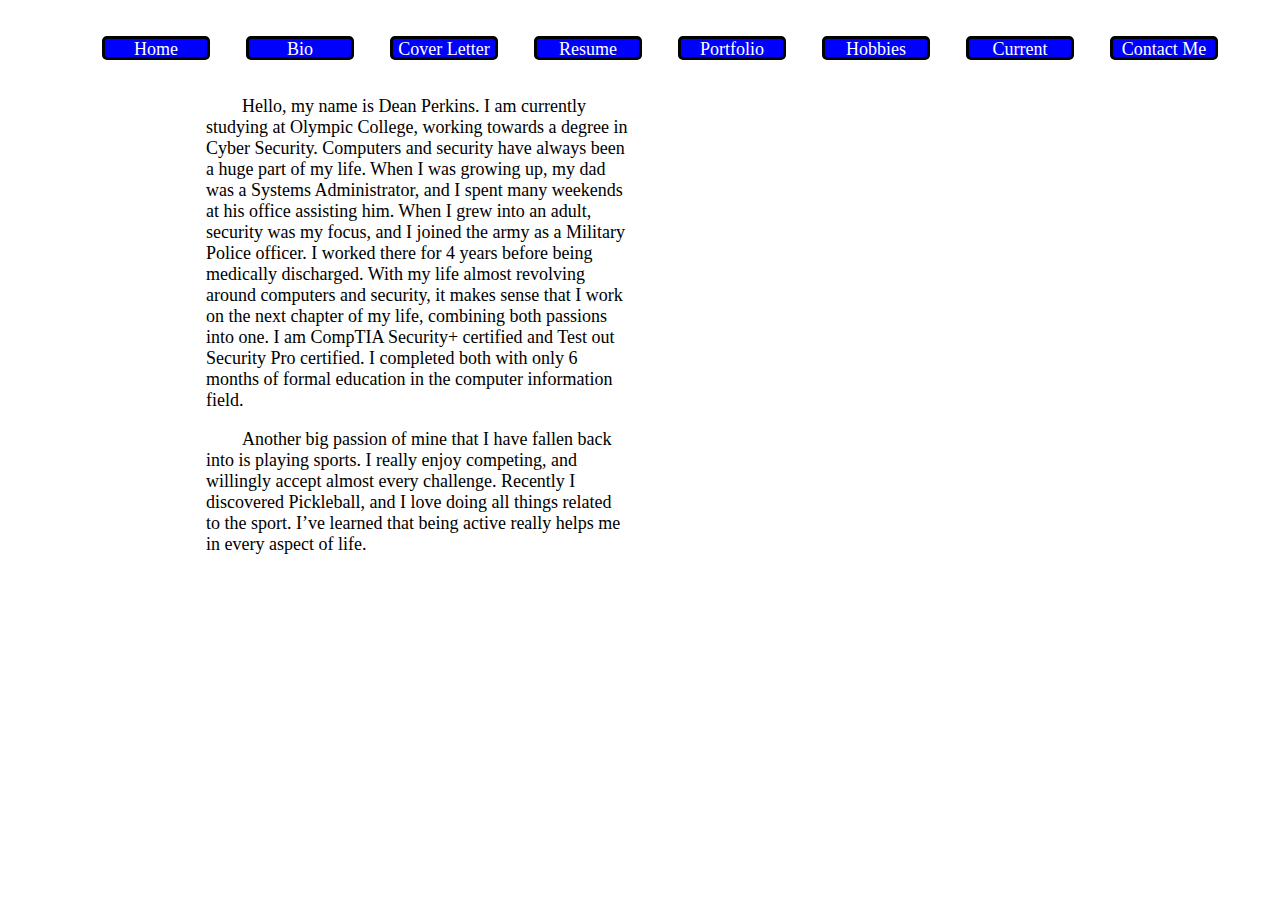
==== Bio.html @ fe67d5a6 "first" ====
<!DOCTYPE html>
<html lang="en">

<head>
    <meta charset="UTF-8">
    <meta http-equiv="X-UA-Compatible" content="IE=edge">
    <meta name="viewport" content="width=device-width, initial-scale=1.0">
    <title>Cooking - Dean Perkins</title>
    <link rel="stylesheet" href="css/style.css">
</head>

<body>
    <nav id="nav_menu">
        <ul>
            <li><a href="index.html">Home</a></li>
            <li><a href="bio.html"> Bio</a></li>
            <li><a href="Coverletter.html">Cover Letter</a></li>
            <li><a href="Resume2.html">Resume</a></li>
            <li><a href="Portfolio.html">Portfolio</a></li>
            <li class="hobbies">Hobbies
                <ul>
                    <li><a href="pickleball.html">Pickleball</a></li>
                    <li><a href="Computers.html">Computers</a></li>
                    <li><a href="Technology.html">Techology</a></li>
                    <li><a href="Cooking.html">Cooking</a></li>
                </ul>
            </li>
            <li><a href="CurrentProjects.html">Current Projects</a></li>
            <li><a href="contact.html">Contact Me</a></li>
        </ul>
    </nav>

    <main class="skinny">
        <section class="bio">
            <p>
                Hello, my name is Dean Perkins. I am currently studying at Olympic College, working towards a degree in
                Cyber
                Security. Computers and security have always been a huge part of my life. When I was growing up, my dad
                was a
                Systems Administrator, and I spent many weekends at his office assisting him. When I grew into an adult,
                security
                was my focus, and I joined the army as a Military Police officer. I worked there for 4 years before
                being medically
                discharged. With my life almost revolving around computers and security, it makes sense that I work on
                the next
                chapter of my life, combining both passions into one. I am CompTIA Security+ certified and Test
                out Security Pro certified. I completed both with only 6 months of formal education in the computer
                information
                field.</p>
            <p>
                Another big passion of mine that I have fallen back into is playing sports. I really enjoy competing,
                and willingly
                accept almost every challenge. Recently I discovered Pickleball, and I love doing all things related to
                the sport.
                I’ve learned that being active really helps me in every aspect of life.
            </p>
        </section>
    </main>

</body>


</html>
---- css/style.css ----
:root {
    padding: 0 2em;
    font-size: 18px;

}

#body {
    height: 100%;

}

#nav_menu ul {
    list-style-type: none;
    display: flex;
    color: white;
    height: 60px;
    text-align: center;
    position: relative;

}

#nav_menu ul li {
    color: white;
    Width: 12.5%;
    margin: 1em;
    background-color: blue;
    border-style: solid;
    border-color: black;
    border-radius: 5px 5px 5px 5px;
}

#nav_menu ul li a {
    text-decoration: none;
    color: white;

}

#nav_menu ul ul {
    flex-direction: column;
    padding: .2em 0 0 0;
    height: 100px;
    display: none;
}

#nav_menu ul li ul li {

    position: relative;
    text-align: center;
    margin: 1px 0 0 0;
    width: 95%;

}

#nav_menu ul li:hover>ul {
    display: block;
    /* margin: 0; */
}

img {
    width: 20%;
    margin: 5%;
    height: 20%;
    column-count: 3;
    border-style: solid;
}

#intro {
   
    display: flex;
    width: 90%;
    column-gap: 10%;
}
#intro p {
    text-indent: 0;
}

#comptia {
    border-style: none;

}


section p {
    border-style: solid;
    background-color: white;
    width: 45%;
    padding: 0 2em;
}

#cover {

    padding: 0 2em;
    background-color: white;

}



#info {
    text-align: center;
    
}

.work ul h4 {
    font-size: 21px;
    margin-left: -3em;
}
.work ul h5 {
    margin: 0 -1em;
    font-size: 19px;
}
.work ul  {
    padding-left: 5em;
}

p {
    text-indent: 2em;
}

.pickleball {
    display: flex;
}

.pickleball img {
    width: 30%;
}

.pickleball p {
    margin: 4em 0em 0 0;
    border-style: none;
    text-indent: 0em;
}

.dupr {
    display: flex;
}

.dupr img {

    width: 40%;
}

.skinny {

    padding: 0em 5em;
    margin: 0 2em;

}
.skinny p {
padding: 0 2em;
}
.skinny h2 {
    margin: 0 0 0 1.2em;
}

.skinny h3 {
    margin: 0 0 0 1.2em;

    padding: 0 0 0 35%;
}
.computer p {
    border-style: none;
    padding: 0 20% 0 20%;
    text-align: center;

}
.computer ul li {
    border-style: none;
    padding: 0 36% 0 20%;
    text-align: center;
    list-style-type: none;
}

.computer img {
    height: 40%;
    width: 70%;
}
.pictures {
    display:flex;
    flex-direction: row; 
}
.pictures p{
 border-style: none;
 text-indent: 0;
}
.pictures img {
    width:20%;
   
}
.contact  a{
padding-left: 40%;
border-style: none;
}
.bio p{
    border-style: none;
}
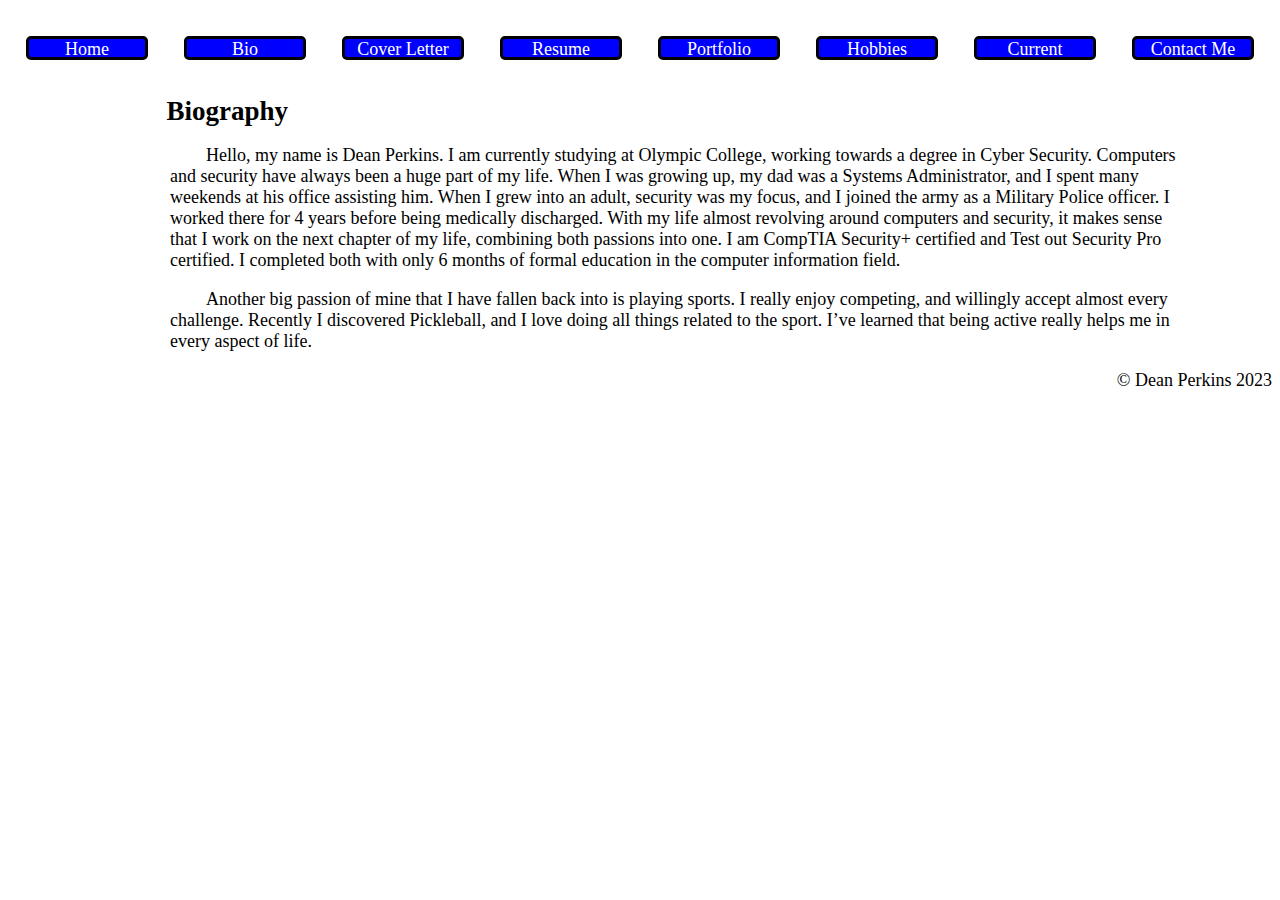
==== commit fea6f4ac: "Updates" ====
--- a/Bio.html
+++ b/Bio.html
@@ -5,11 +5,21 @@
     <meta charset="UTF-8">
     <meta http-equiv="X-UA-Compatible" content="IE=edge">
     <meta name="viewport" content="width=device-width, initial-scale=1.0">
-    <title>Cooking - Dean Perkins</title>
+    <title>Biography - Dean Perkins</title>
     <link rel="stylesheet" href="css/style.css">
+    <link rel="stylesheet" href="css/slicknav.css">
+    <script src="https://code.jquery.com/jquery-3.6.0.min.js"></script>
+    <script src="jquery.slicknav.min.js"></script>
+    <script type="text/javascript">
+        $(document).ready(function () {
+            $('#nav_menu').slicknav({ prependTo: "#mobile_menu" });
+        });
+
+    </script>
 </head>
 
 <body>
+    <nav id="mobile_menu"></nav>
     <nav id="nav_menu">
         <ul>
             <li><a href="index.html">Home</a></li>
@@ -32,6 +42,7 @@
 
     <main class="skinny">
         <section class="bio">
+            <h2>Biography</h2>
             <p>
                 Hello, my name is Dean Perkins. I am currently studying at Olympic College, working towards a degree in
                 Cyber
@@ -58,6 +69,8 @@
     </main>
 
 </body>
-
+<footer>
+    &copy; Dean Perkins 2023
+</footer>
 
 </html>--- a/css/style.css
+++ b/css/style.css
@@ -1,5 +1,5 @@
 :root {
-    padding: 0 2em;
+    /* padding: 0 2em; */
     font-size: 18px;
 
 }
@@ -14,8 +14,10 @@
     display: flex;
     color: white;
     height: 60px;
+    position: relative;
     text-align: center;
-    position: relative;
+    max-height: 720px;
+    padding-left: 0em;
 
 }
 
@@ -53,7 +55,13 @@
 
 #nav_menu ul li:hover>ul {
     display: block;
-    /* margin: 0; */
+
+}
+
+.index {
+    display: flex;
+    flex-basis: 100%;
+    flex-flow: column;
 }
 
 img {
@@ -65,20 +73,19 @@
 }
 
 #intro {
-   
+
     display: flex;
     width: 90%;
     column-gap: 10%;
 }
+
 #intro p {
     text-indent: 0;
 }
 
 #comptia {
     border-style: none;
-
-}
-
+}
 
 section p {
     border-style: solid;
@@ -94,22 +101,34 @@
 
 }
 
-
-
+.img {
+    display: flex;
+}
+.resume{
+    font-size: 10px;
+}
 #info {
     text-align: center;
-    
+    min-height: 245px;
+    max-height: 745px;
+
+}
+
+#info h3 {
+    min-height: 23px;
 }
 
 .work ul h4 {
     font-size: 21px;
     margin-left: -3em;
 }
+
 .work ul h5 {
     margin: 0 -1em;
     font-size: 19px;
 }
-.work ul  {
+
+.work ul {
     padding-left: 5em;
 }
 
@@ -119,16 +138,22 @@
 
 .pickleball {
     display: flex;
+    align-items: flex-start;
 }
 
 .pickleball img {
     width: 30%;
+    min-width: 250px;
+    margin-left: .8em;
 }
 
 .pickleball p {
-    margin: 4em 0em 0 0;
+    margin: 5% 0em 0 0;
     border-style: none;
     text-indent: 0em;
+    max-height: 266px;
+
+
 }
 
 .dupr {
@@ -138,6 +163,8 @@
 .dupr img {
 
     width: 40%;
+    min-height: 290px;
+    min-width: 400px;
 }
 
 .skinny {
@@ -146,9 +173,11 @@
     margin: 0 2em;
 
 }
+
 .skinny p {
-padding: 0 2em;
-}
+    padding: 0 2em;
+}
+
 .skinny h2 {
     margin: 0 0 0 1.2em;
 }
@@ -158,39 +187,249 @@
 
     padding: 0 0 0 35%;
 }
+
 .computer p {
     border-style: none;
+    /* padding: 0% ; */
+    text-align: center;
+    /* margin-right: 10%; */
+    width: 100%
+}
+
+.computer ul {
+
+    text-align: center;
     padding: 0 20% 0 20%;
-    text-align: center;
-
-}
+}
+
 .computer ul li {
-    border-style: none;
-    padding: 0 36% 0 20%;
-    text-align: center;
     list-style-type: none;
+    border-style: none;
+
+}
+
+.computer h3 {
+    padding-left: 30%;
+
 }
 
 .computer img {
-    height: 40%;
+    margin-left: 15%;
     width: 70%;
-}
-.pictures {
-    display:flex;
-    flex-direction: row; 
-}
-.pictures p{
- border-style: none;
- text-indent: 0;
-}
-.pictures img {
-    width:20%;
-   
-}
-.contact  a{
-padding-left: 40%;
-border-style: none;
-}
-.bio p{
-    border-style: none;
+    min-width: 465px;
+}
+
+.contact a {
+    padding-left: 40%;
+    border-style: none;
+}
+
+.bio p {
+    border-style: none;
+    width: 100%;
+}
+
+footer {
+    text-align: right;
+}
+#mobile_menu {
+    display:none;
+}
+
+@media only screen and (max-width: 1209px) {
+    .pickleball p {
+        font-size: 16px;
+        padding: 0;
+    }
+
+    .dupr img {
+        margin: 1em;
+    }
+}
+
+@media only screen and (max-width: 1060px) {
+    .pickleball p {
+        font-size: 15px;
+        padding: 0;
+
+    }
+
+    .dupr img {
+        margin: .1em;
+    }
+}
+
+@media only screen and (max-width: 970px) {
+    .pickleball p {
+        font-size: 14px;
+        padding: 0;
+    }
+
+    .dupr {
+        flex-direction: column;
+    }
+
+    .dupr img {
+        width: 100%;
+    }
+}
+
+@media only screen and (max-width: 950px) {
+    .pickleball p {
+        font-size: 13px;
+        padding: 0;
+        max-width: 500px;
+    }
+
+    .skinny {
+        width: 80%
+    }
+
+    .dupr img {
+        margin: 0 2%;
+    }
+}
+
+@media only screen and (max-width: 889px) {
+    .pickleball p {
+        font-size: 12px;
+        padding: 0;
+    }
+}
+
+@media only screen and (max-width: 813px) {
+    :root {
+        font-size: 16px;
+    }
+
+    #nav_menu ul li {
+        height: 37px;
+        font-size: 14px;
+        text-align: center;
+        margin: 0;
+    }
+
+    #nav_menu ul ul {
+        padding: 1.5em 0 0 0;
+    }
+
+    #nav_menu ul li ul li {
+        font-size: 12px;
+    }
+
+    .skinny {
+        padding: 0;
+    }
+
+    .pickleball p {
+        font-size: 12px;
+    }
+}
+
+@media only screen and (max-width: 669px) {
+    :root {
+        font-size: 14px;
+    }
+
+    .bio {
+        padding-right: 5%;
+    }
+
+    .skinny {
+        width: 100%;
+        margin: 0 0;
+    }
+
+    #nav_menu ul li ul li {
+        font-size: 11px;
+    }
+
+
+}
+
+@media only screen and (max-width: 584px) {
+    .img {
+        flex-flow: column;
+
+    }
+
+    .suit {
+        order: 2;
+        width: 95%;
+        margin: 1em 0;
+    }
+
+    .comptia {
+        order: 1;
+        width: 95%;
+        margin: 1em 0;
+    }
+
+    .MyComp {
+        order: 3;
+        width: 95%;
+        margin: 1em 0;
+    }
+
+    #intro {
+
+        width: 100%;
+        flex-direction: column;
+    }
+
+    .me {
+        order: 4;
+        width: 78%;
+    }
+
+    .goal {
+        order: 5;
+        width: 78%;
+    }
+
+    .skinny {
+        margin: 0 0;
+        width: 100%;
+    }
+
+    .computer img {
+        min-width: 246px;
+    }
+
+    .food {
+        display: flex;
+        flex-direction: column;
+    }
+
+    .food img {
+        width: 100%;
+    }
+
+    .pickleball {
+        flex-direction: column;
+        margin-left: 0;
+    }
+
+    .pickleball img {
+        order: 2;
+        width: 100%;
+        margin-left: 0em;
+    }
+
+    .pickleball p {
+        order: 1;
+        width: 100%;
+
+    }
+
+    .dupr img {
+        margin: 0em 1em 2em 0em;
+    }
+#nav_menu {
+    display:none;
+}
+#mobile_menu {
+    display:block;
+}
+    
 }